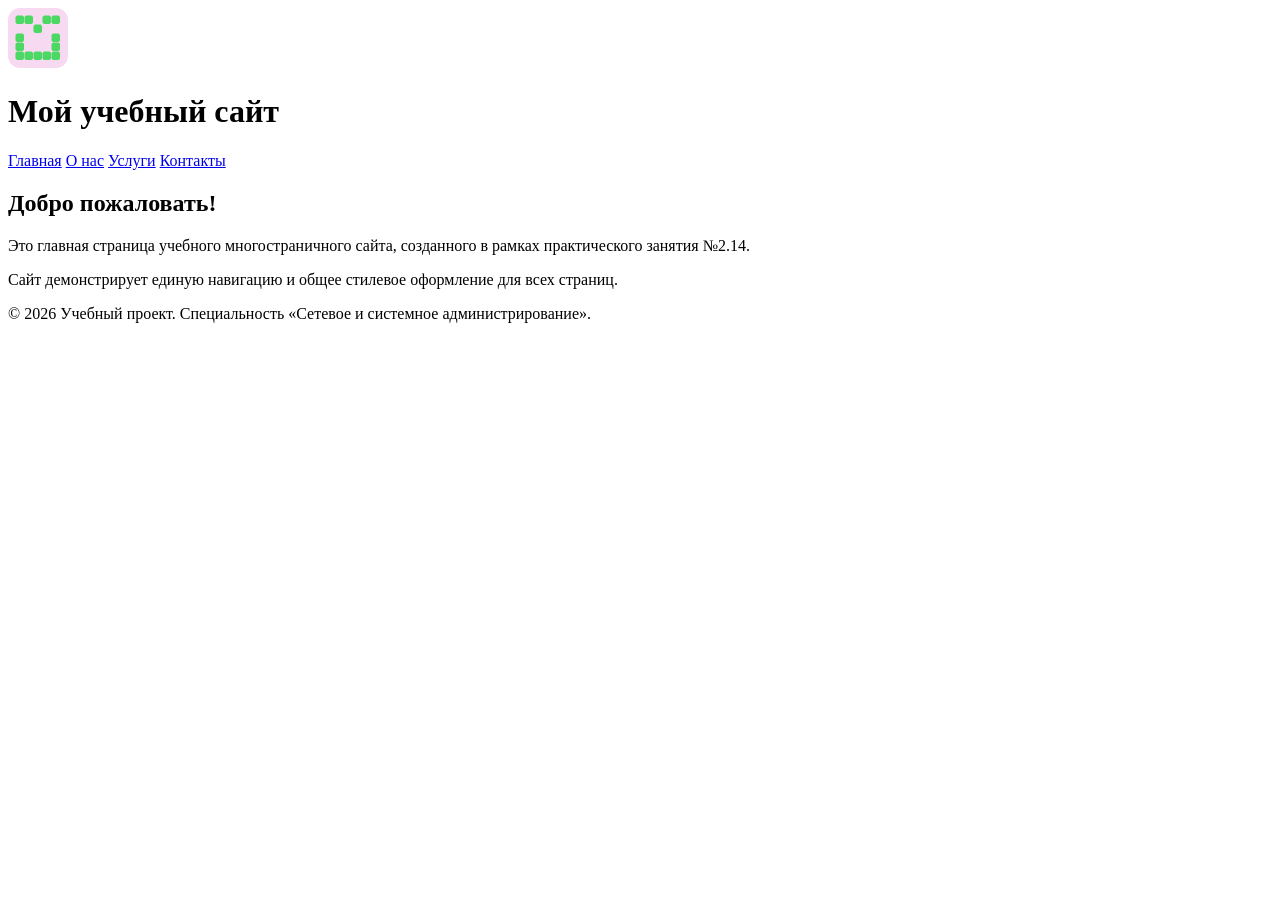
==== index.html @ a411ae4a "Add files via upload" ====
<!DOCTYPE html>
<html lang="ru">
<head>
    <meta charset="UTF-8">
    <meta name="viewport" content="width=device-width, initial-scale=1.0">
    <title>Главная — Мой учебный сайт</title>
    <link rel="stylesheet" href="style.css">
</head>
<body>
    <header>
        <img src="logo.png" alt="Логотип" width="60">
        <h1>Мой учебный сайт</h1>
    </header>
    <nav>
        <a href="index.html" class="active">Главная</a>
        <a href="about.html">О нас</a>
        <a href="services.html">Услуги</a>
        <a href="contacts.html">Контакты</a>
    </nav>
    <main>
        <h2>Добро пожаловать!</h2>
        <p>Это главная страница учебного многостраничного сайта, созданного в рамках практического занятия №2.14.</p>
        <p>Сайт демонстрирует единую навигацию и общее стилевое оформление для всех страниц.</p>
    </main>
    <footer>
        <p>&copy; 2026 Учебный проект. Специальность «Сетевое и системное администрирование».</p>
    </footer>
</body>
</html>
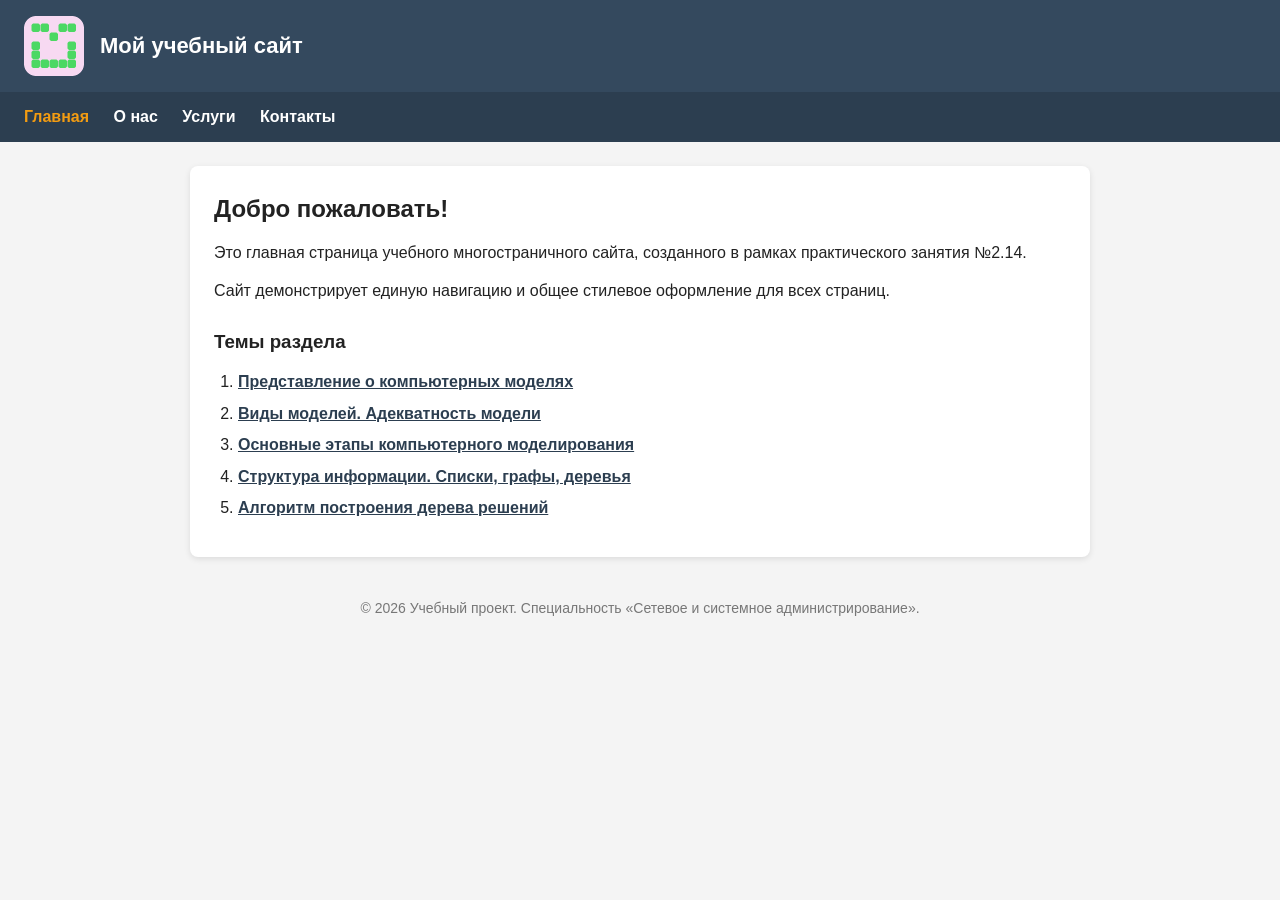
==== commit 1a2ecd1d: "Add files via upload" ====
--- a/index.html
+++ b/index.html
@@ -21,6 +21,14 @@
         <h2>Добро пожаловать!</h2>
         <p>Это главная страница учебного многостраничного сайта, созданного в рамках практического занятия №2.14.</p>
         <p>Сайт демонстрирует единую навигацию и общее стилевое оформление для всех страниц.</p>
+        <h3>Темы раздела</h3>
+        <ol>
+            <li><a href="topic1.html">Представление о компьютерных моделях</a></li>
+            <li><a href="topic2.html">Виды моделей. Адекватность модели</a></li>
+            <li><a href="topic3.html">Основные этапы компьютерного моделирования</a></li>
+            <li><a href="topic4.html">Структура информации. Списки, графы, деревья</a></li>
+            <li><a href="topic5.html">Алгоритм построения дерева решений</a></li>
+        </ol>
     </main>
     <footer>
         <p>&copy; 2026 Учебный проект. Специальность «Сетевое и системное администрирование».</p>
--- a/style.css
+++ b/style.css
@@ -0,0 +1,92 @@
+* {
+    margin: 0;
+    padding: 0;
+    box-sizing: border-box;
+}
+body {
+    font-family: Arial, Helvetica, sans-serif;
+    line-height: 1.6;
+    color: #222;
+    background: #f4f4f4;
+}
+header {
+    background: #34495e;
+    color: #fff;
+    padding: 16px 24px;
+    display: flex;
+    align-items: center;
+    gap: 16px;
+}
+header h1 { font-size: 22px; }
+nav {
+    background: #2c3e50;
+    padding: 12px 24px;
+}
+nav a {
+    color: #fff;
+    text-decoration: none;
+    margin-right: 20px;
+    font-weight: bold;
+}
+nav a:hover {
+    color: #f39c12;
+    text-decoration: underline;
+}
+nav a.active { color: #f39c12; }
+main {
+    max-width: 900px;
+    margin: 24px auto;
+    padding: 24px;
+    background: #fff;
+    border-radius: 8px;
+    box-shadow: 0 2px 6px rgba(0,0,0,0.1);
+}
+main h2 { margin-bottom: 12px; }
+main h3 { margin: 24px 0 12px; }
+main p { margin-bottom: 12px; }
+main ul, main ol { margin: 0 0 12px 24px; }
+main li { margin-bottom: 6px; }
+table {
+    border-collapse: collapse;
+    width: 100%;
+    margin: 16px 0;
+}
+table th, table td {
+    border: 1px solid #ccc;
+    padding: 8px 12px;
+    text-align: left;
+}
+table th { background: #ecf0f1; }
+table tr:nth-child(even) { background: #fafafa; }
+input, textarea {
+    padding: 6px 8px;
+    border: 1px solid #bbb;
+    border-radius: 4px;
+    font-family: inherit;
+    max-width: 100%;
+}
+button {
+    padding: 8px 16px;
+    background: #2c3e50;
+    color: #fff;
+    border: none;
+    border-radius: 4px;
+    cursor: pointer;
+}
+button:hover { background: #34495e; }
+footer {
+    text-align: center;
+    padding: 16px;
+    color: #777;
+    font-size: 14px;
+}
+@media (max-width: 600px) {
+    main { margin: 12px; padding: 16px; }
+    nav a { display: inline-block; margin-bottom: 4px; }
+}
+main li a { color: #2c3e50; font-weight: bold; }
+main li a:hover { color: #f39c12; }
+main ol { margin-left: 24px; }
+.pager { display: flex; justify-content: space-between; gap: 12px; margin-top: 24px; padding-top: 16px; border-top: 1px solid #ddd; }
+.pager a { color: #2c3e50; font-weight: bold; text-decoration: none; }
+.pager a:hover { color: #f39c12; }
